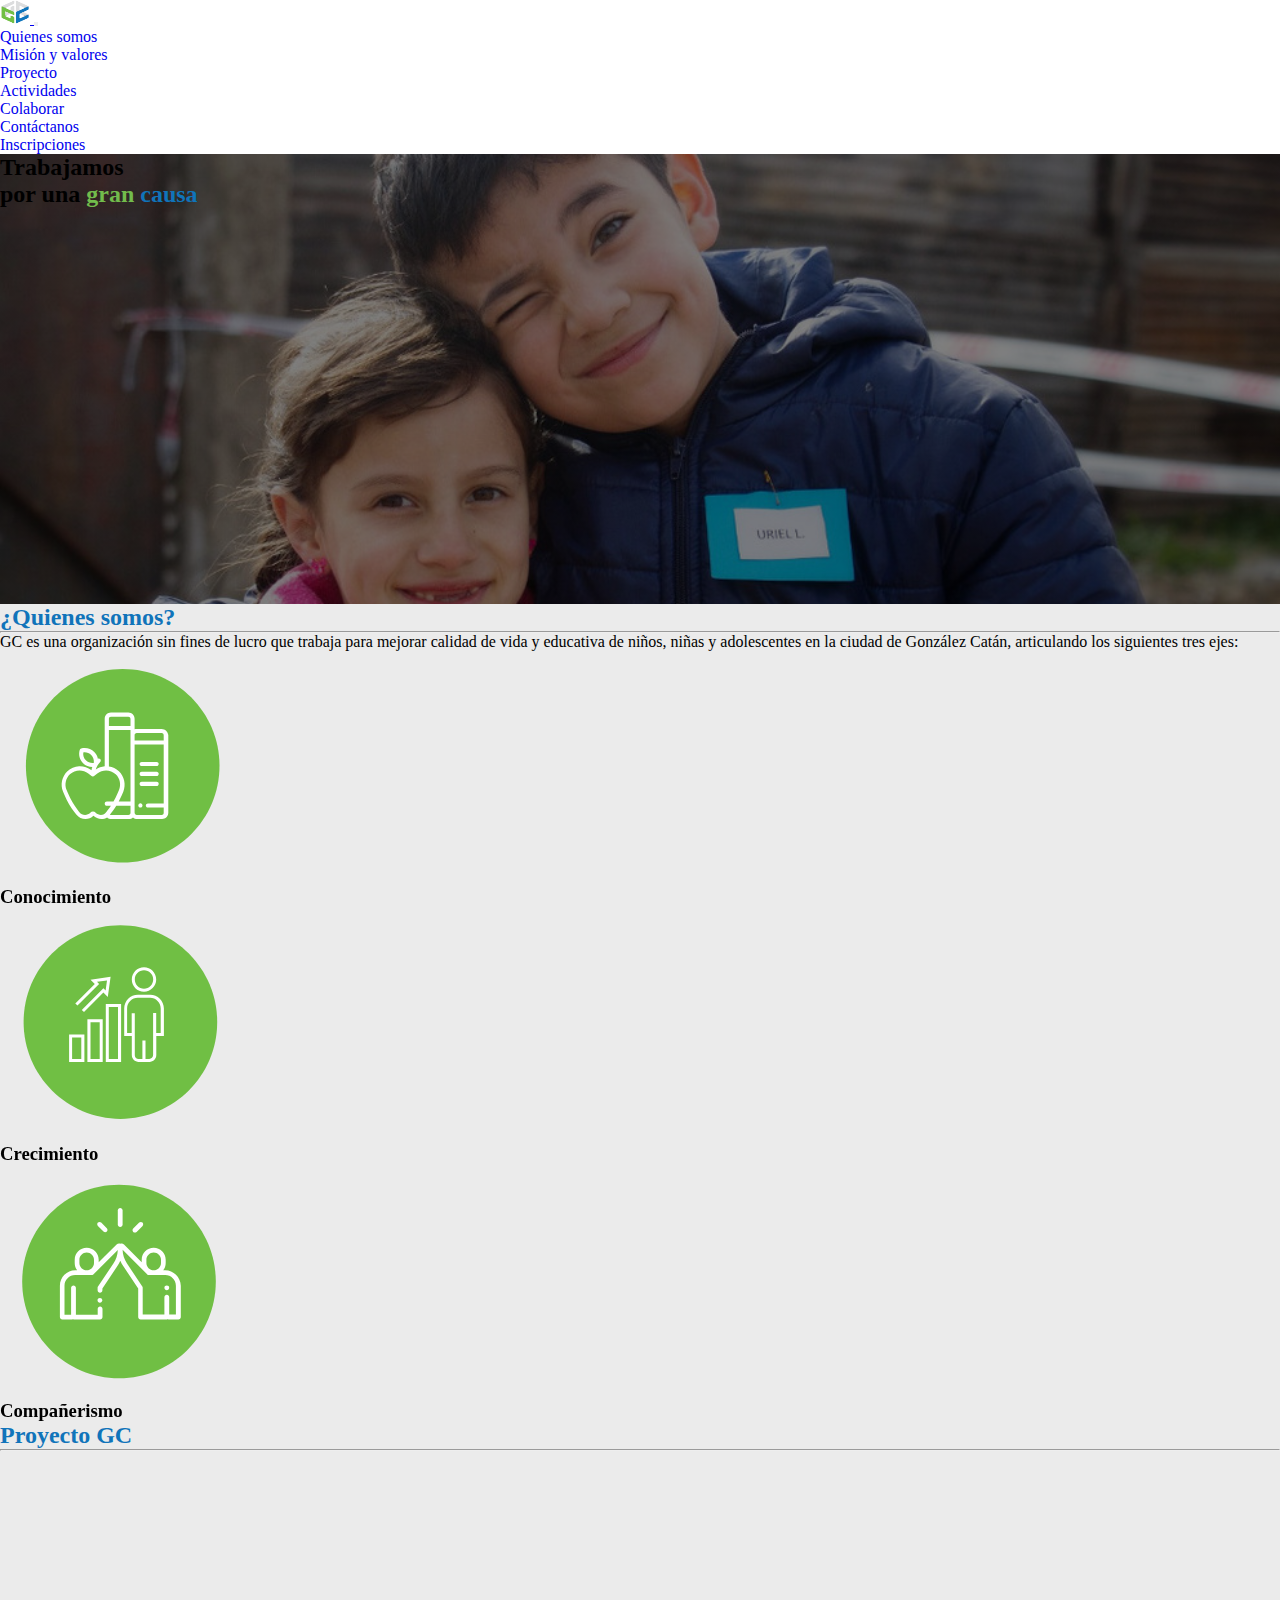
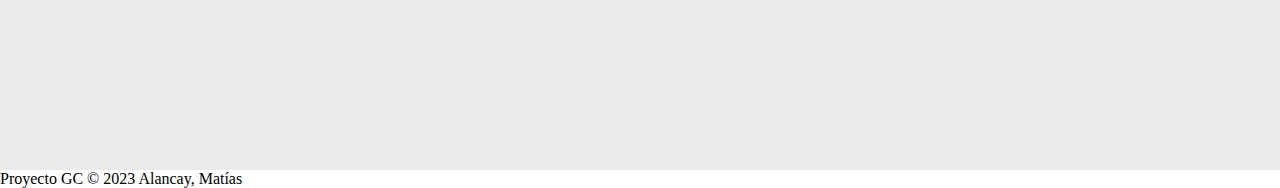
==== index.html @ a7635a54 "Feature- Agregado index.html, estilos e imagenes" ====
<!DOCTYPE html>
<html lang="es">
<head>
    <meta charset="UTF-8">
    <meta name="viewport" content="width=device-width, initial-scale=1.0">
    <title>Bienvenido a Proyecto GC</title>    
    <link rel="icon" type="image/png" sizes="16x16"  href="./assets/images/favicon.png">

    <link href="https://cdn.jsdelivr.net/npm/bootstrap@5.3.1/dist/css/bootstrap.min.css" rel="stylesheet" integrity="sha384-4bw+/aepP/YC94hEpVNVgiZdgIC5+VKNBQNGCHeKRQN+PtmoHDEXuppvnDJzQIu9" crossorigin="anonymous">    
    <link rel="stylesheet" href="https://cdn.jsdelivr.net/npm/bootstrap-icons@1.10.5/font/bootstrap-icons.css">

    <link rel="stylesheet" href="./css/styles.css">
    <!--AOS animaciones on scroll -->
    <link rel="stylesheet" href="https://unpkg.com/aos@next/dist/aos.css" />
</head>
<body>
    <!-- header-->
    <header>
        <nav class="navbar bg-dark navbar-expand-lg" data-bs-theme="dark">
            <div class="container-fluid">
                <a class="navbar-brand" href="#">
                    <img src="./assets/images/logoGC.png" alt="Logo" width="30" height="24" class="d-inline-block align-text-top">                    
                </a>
                <button class="navbar-toggler" type="button" data-bs-toggle="collapse" data-bs-target="#navbarSupportedContent" aria-controls="navbarSupportedContent" aria-expanded="false" aria-label="Toggle navigation">
                    <span class="navbar-toggler-icon"></span>
                </button>
                <div class="collapse navbar-collapse" id="navbarSupportedContent">
                    <ul class="navbar-nav me-auto mb-2 mb-lg-0">
                        <li class="nav-item">
                            <a class="nav-link active text-uppercase" aria-current="page" href="./index.html">Quienes somos</a>
                        </li>
                        <li class="nav-item">
                            <a class="nav-link text-uppercase" aria-current="page" href="./mision.html">Misión y valores</a>
                        </li>
                        <li class="nav-item">
                            <a class="nav-link text-uppercase" href="./proyecto.html">Proyecto</a>
                        </li>
                        <li class="nav-item">
                            <a class="nav-link text-uppercase" href="./actividades.html">Actividades</a>
                        </li>
                        <li class="nav-item">
                            <a class="nav-link text-uppercase" href="./colaborar.html">Colaborar</a>
                        </li>
                        <li class="nav-item">
                            <a class="nav-link text-uppercase" href="./contactenos.html">Contáctanos</a>
                        </li>
                        <li class="nav-item">
                            <a class="nav-link text-uppercase" href="./inscripciones.html">Inscripciones</a>
                        </li>                        
                    </ul>                    
                </div>
            </div>
        </nav>                
    </header>

    <!-- main -->
    <main class="my-bg-grey pb-3">
        <!-- imagen principal -->
        <section class="bg-image-home h-450 pb-3">
            <div class="row h-450 gx-0">
                <div class="col-12 d-flex flex-column justify-content-center align-items-center text-light">
                    <h2 class="display-1 fw-bold">Trabajamos</h2>
                    <h2 class="display-1 fw-bold">por una <span class="my-text-primary">gran</span><span class="my-text-secondary"> causa</span></h2>
                </div>
            </div>
        </section>

        <!-- quienes somos y ejes -->
        <section class="container my-4">
            <div class="row d-flex flex-column justify-content-center align-content-center">
                <div class="col-11 col-md-10 bg-light rounded py-3 px-4">
                    <h2 class="title-effect my-text-secondary">¿Quienes somos?</h2>
                    <hr>
                    <p class="fs-5">
                        GC es una organización sin fines de lucro que trabaja para
                        mejorar calidad de vida y educativa de niños, niñas y adolescentes en la ciudad de González Catán, 
                        articulando los siguientes tres ejes:
                    </p>
                    <div class="row" data-aos="fade-down">
                        <div class="col-12 col-sm-4 text-center">
                            <object class="img-fluid" data="./assets/images/conocimiento-wireframe-06.svg"> </object>
                            <h3>Conocimiento</h3>
                        </div>
                        <div class="col-12 col-sm-4 text-center">
                            <object class="img-fluid" data="./assets/images/crecimiento-wireframe-07.svg"> </object>
                            <h3>Crecimiento</h3>
                        </div>
                        <div class="col-12 col-sm-4 text-center">
                            <object class="img-fluid" data="./assets/images/companerismo-wireframe-08.svg"> </object>
                            <h3>Compañerismo</h3>
                        </div>
                        
                    </div>
                </div>
            </div>
        </section>

        <!-- section video -->
        <section class="container my-4">
            <div class="row d-flex flex-column justify-content-center align-content-center">
                <div class="col-11 col-md-10 bg-light rounded py-3 px-4">
                    <h2 class="title-effect my-text-secondary">Proyecto GC</h2>
                    <hr>
                    <div class="d-flex justify-content-center">
                        <iframe width="560" height="315" src="https://www.youtube.com/embed/4a1-2oGlvHI" title="YouTube video player" frameborder="0" allow="accelerometer; autoplay; clipboard-write; encrypted-media; gyroscope; picture-in-picture; web-share" allowfullscreen></iframe>
                    </div>                    
                </div>
            </div>
        </section>

    </main>

<!-- footer -->
    <footer class="bg-dark text-white py-3">            
        <div class="text-center">
            <span><span class="fw-bold">Proyecto GC &copy;</span> 2023 Alancay, Matías</span>
        </div>        
    </footer>

    <script src="https://cdn.jsdelivr.net/npm/bootstrap@5.3.1/dist/js/bootstrap.bundle.min.js" integrity="sha384-HwwvtgBNo3bZJJLYd8oVXjrBZt8cqVSpeBNS5n7C8IVInixGAoxmnlMuBnhbgrkm" crossorigin="anonymous"></script>    

    <script src="https://unpkg.com/aos@next/dist/aos.js"></script>
    <script>AOS.init();</script>
</body>
</html>
---- css/styles.css ----
:root{
    --clr-primary:#72bc4c;
    --clr-secondary:#1074ba;
    --clr-terciary:#b8f243;
    --clr-quaternary:#1590e7;
    --clr-background:#ebebeb;    
    
    --h-450:450px;
}

*{
    margin: 0;
    padding: 0;
    box-sizing: border-box;
}

.my-bg-grey{
    background-color: var(--clr-background);
}

.my-bg-primary{
    background-color: var(--clr-primary);
}

.my-bg-terciary{
    background-color: var(--clr-terciary);
}

.my-text-primary{
    color: var(--clr-primary);
}

.my-text-secondary{
    color: var(--clr-secondary);
}

.my-text-quaternary{
    color: var(--clr-quaternary);
}

hr {
    height: 2px;    
}

.h-450{
    height: var(--h-450);
}

.bg-image-home{
    background-image: linear-gradient(
        to right,
        rgba(0, 0, 0, 0.5),
        rgba(0, 0, 0, 0.5)
    ),  
    url('../assets/images/home-sm.jpg');        
    background-repeat: no-repeat;
    background-size: cover;
    background-position: center;    
}

@media screen and (min-width:768px) {
    .bg-image-home{
        background-image: linear-gradient(
            to right,
            rgba(0, 0, 0, 0.5),
            rgba(0, 0, 0, 0.5)
        ),  
        url('../assets/images/home-md.jpg');    
    }
}

@media screen and (min-width:992px) {
    .bg-image-home{
        background-image: linear-gradient(
            to right,
            rgba(0, 0, 0, 0.5),
            rgba(0, 0, 0, 0.5)
        ),  
        url('../assets/images/home-lg.jpg');    
    }
}

.bg-image-mision{
    background-image: linear-gradient(
        to right,
        rgba(0, 0, 0, 0.5),
        rgba(0, 0, 0, 0.5)
    ),  
    url('../assets/images/mision-lg.webp');        
    background-repeat: no-repeat;
    background-size: cover;
    background-position: center;    
}

.bg-image-actividades{
    background-image: linear-gradient(
        to right,
        rgba(0, 0, 0, 0.5),
        rgba(0, 0, 0, 0.5)
    ),  
    url('../assets/images/actividades-sm.jpg');        
    background-repeat: no-repeat;
    background-size: cover;
    background-position: center;    
}



/*-----animacion para el titulo------*/
.title-effect {
    animation-duration: 1.5s;
    animation-name: slidein;
}

@keyframes slidein {
    from {
        margin-left: 100%;
        width: 300%
    }

    to {
        margin-left: 0%;
        width: 100%;
    }
}


/*-----estilos para el nav------*/
li > a.nav-link:hover {
    border-left-style: solid;
    border-left-color: var(--clr-quaternary);
    color: var(--clr-quaternary)!important;
}

@media (min-width:992px) {
    li > a.nav-link{
        text-decoration: none;
        background-image: linear-gradient(var(--clr-terciary), var(--clr-terciary));
        background-position: 0% 100%;
        background-repeat: no-repeat;
        background-size: 0% 2px;
        transition: background-size .3s;
    }

    li > a.nav-link:hover{
        background-size: 100% 2px;
    }
}
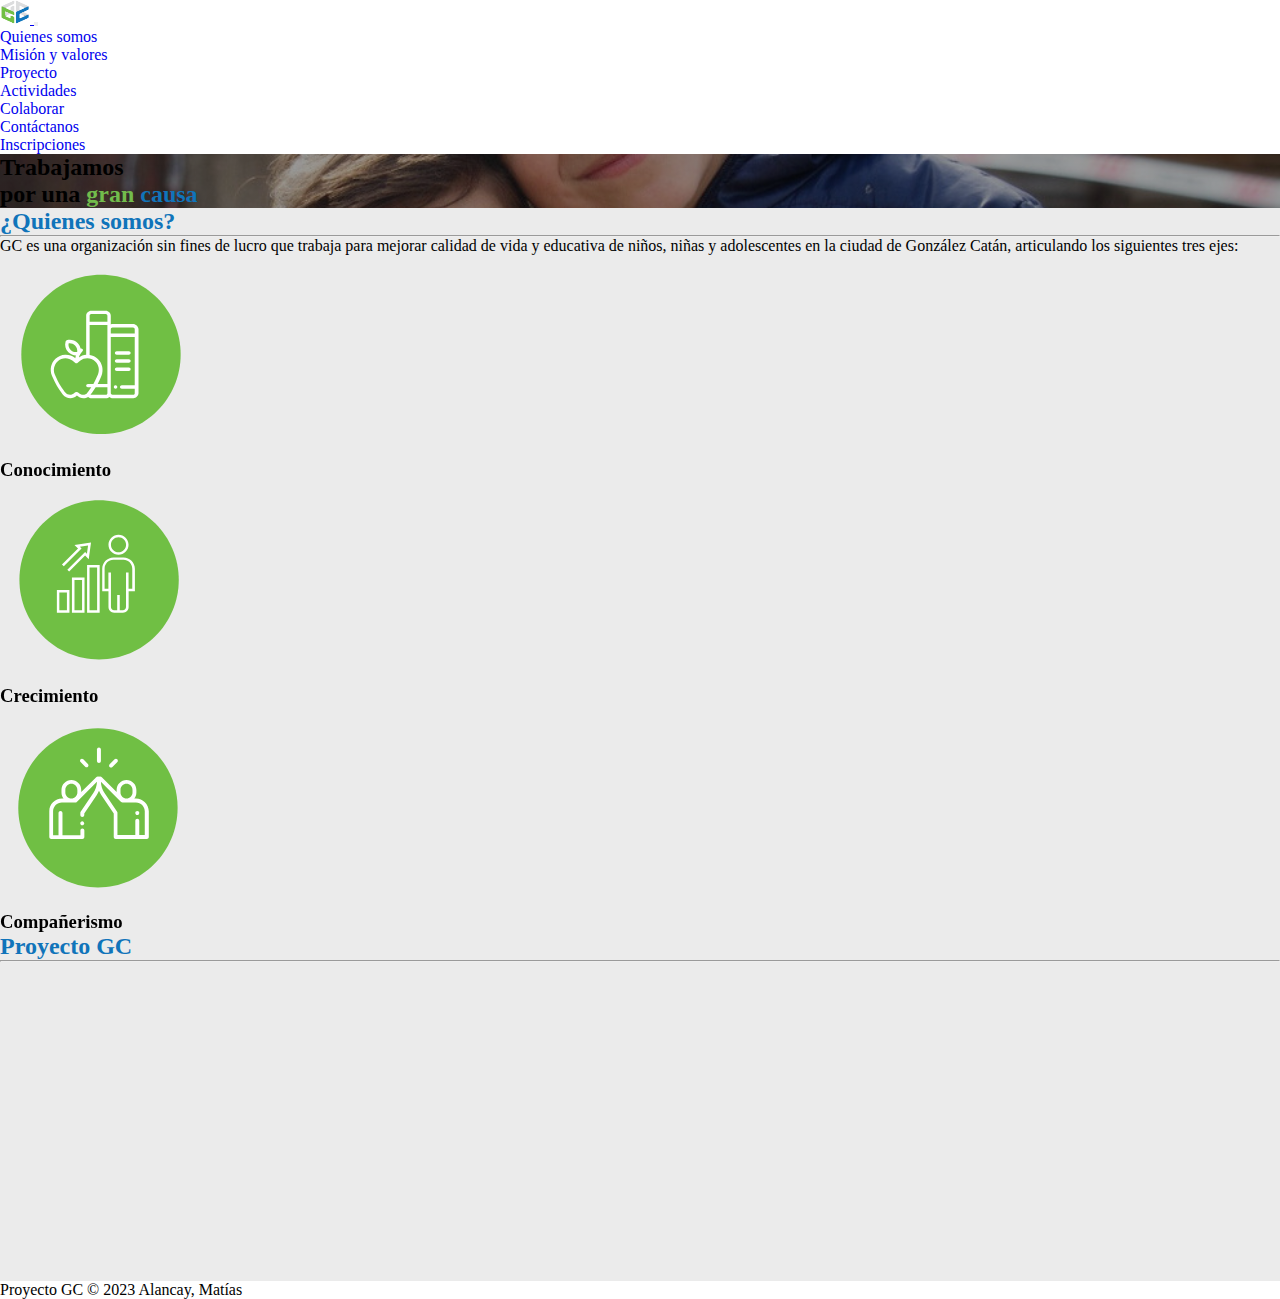
==== commit 83c305a9: "Fix - Se reemplazo clase h-450 por my-height que es responsive. Se quito clase fs-5 de los parrafos" ====
--- a/index.html
+++ b/index.html
@@ -56,8 +56,8 @@
     <!-- main -->
     <main class="my-bg-grey pb-3">
         <!-- imagen principal -->
-        <section class="bg-image-home h-450 pb-3">
-            <div class="row h-450 gx-0">
+        <section class="bg-image-home my-height pb-3">
+            <div class="row my-height gx-0">
                 <div class="col-12 d-flex flex-column justify-content-center align-items-center text-light">
                     <h2 class="display-1 fw-bold">Trabajamos</h2>
                     <h2 class="display-1 fw-bold">por una <span class="my-text-primary">gran</span><span class="my-text-secondary"> causa</span></h2>
@@ -71,22 +71,22 @@
                 <div class="col-11 col-md-10 bg-light rounded py-3 px-4">
                     <h2 class="title-effect my-text-secondary">¿Quienes somos?</h2>
                     <hr>
-                    <p class="fs-5">
+                    <p>
                         GC es una organización sin fines de lucro que trabaja para
                         mejorar calidad de vida y educativa de niños, niñas y adolescentes en la ciudad de González Catán, 
                         articulando los siguientes tres ejes:
                     </p>
-                    <div class="row" data-aos="fade-down">
+                    <div class="row" data-aos="fade-down" data-aos-duration="900">
                         <div class="col-12 col-sm-4 text-center">
-                            <object class="img-fluid" data="./assets/images/conocimiento-wireframe-06.svg"> </object>
+                            <object class="img-fluid" data="./assets/images/conocimiento-wireframe-06.svg" height="200" width="200"> </object>
                             <h3>Conocimiento</h3>
                         </div>
                         <div class="col-12 col-sm-4 text-center">
-                            <object class="img-fluid" data="./assets/images/crecimiento-wireframe-07.svg"> </object>
+                            <object class="img-fluid" data="./assets/images/crecimiento-wireframe-07.svg" height="200" width="200"> </object>
                             <h3>Crecimiento</h3>
                         </div>
                         <div class="col-12 col-sm-4 text-center">
-                            <object class="img-fluid" data="./assets/images/companerismo-wireframe-08.svg"> </object>
+                            <object class="img-fluid" data="./assets/images/companerismo-wireframe-08.svg" height="200" width="200"> </object>
                             <h3>Compañerismo</h3>
                         </div>
                         
--- a/css/styles.css
+++ b/css/styles.css
@@ -1,8 +1,10 @@
 :root{
     --clr-primary:#72bc4c;
     --clr-secondary:#1074ba;
-    --clr-terciary:#b8f243;
+    --clr-terciary:#b8f243;    
+    --clr-terciary-transparent:rgba(184, 242, 67, 0.500);   
     --clr-quaternary:#1590e7;
+    --clr-quaternary-transparent:rgba(21, 144, 231, 0.500);
     --clr-background:#ebebeb;    
     
     --h-450:450px;
@@ -26,6 +28,14 @@
     background-color: var(--clr-terciary);
 }
 
+.my-bg-terciary-transparent{
+    background-color: var(--clr-terciary-transparent);
+}
+
+.my-bg-quaternary-transparent{
+    background-color: var(--clr-quaternary-transparent);
+}
+
 .my-text-primary{
     color: var(--clr-primary);
 }
@@ -49,10 +59,58 @@
 .bg-image-home{
     background-image: linear-gradient(
         to right,
+        rgba(0, 0, 0, 0.4),
+        rgba(0, 0, 0, 0.4)
+    ),  
+    url('../assets/images/home-sm.jpg');        
+    background-repeat: no-repeat;
+    background-size: cover;
+    background-position: center;    
+}
+
+.bg-image-mision{
+    background-image: linear-gradient(
+        to right,
         rgba(0, 0, 0, 0.5),
         rgba(0, 0, 0, 0.5)
     ),  
-    url('../assets/images/home-sm.jpg');        
+    url('../assets/images/mision-sm.webp');        
+    background-repeat: no-repeat;
+    background-size: cover;
+    background-position: center;    
+}
+
+.bg-image-proyecto{
+    background-image: linear-gradient(
+        to right,
+        rgba(0, 0, 0, 0.4),
+        rgba(0, 0, 0, 0.4)
+    ),  
+    url('../assets/images/proyecto-sm.webp');        
+    background-repeat: no-repeat;
+    background-size: cover;
+    background-position: center;    
+}
+
+.bg-image-actividades{
+    background-image: linear-gradient(
+        to right,
+        rgba(0, 0, 0, 0.4),
+        rgba(0, 0, 0, 0.4)
+    ),  
+    url('../assets/images/actvidades-sm.webp');        
+    background-repeat: no-repeat;
+    background-size: cover;
+    background-position: center;    
+}
+
+.bg-image-colabora{
+    background-image: linear-gradient(
+        to right,
+        rgba(0, 0, 0, 0.4),
+        rgba(0, 0, 0, 0.4)
+    ),  
+    url('../assets/images/colaborar-sm.webp');        
     background-repeat: no-repeat;
     background-size: cover;
     background-position: center;    
@@ -62,10 +120,46 @@
     .bg-image-home{
         background-image: linear-gradient(
             to right,
+            rgba(0, 0, 0, 0.4),
+            rgba(0, 0, 0, 0.4)
+        ),  
+        url('../assets/images/home-md.jpg');    
+    }
+
+    .bg-image-mision{
+        background-image: linear-gradient(
+            to right,
             rgba(0, 0, 0, 0.5),
             rgba(0, 0, 0, 0.5)
         ),  
-        url('../assets/images/home-md.jpg');    
+        url('../assets/images/mision-md.webp');    
+    }
+
+    .bg-image-proyecto{
+        background-image: linear-gradient(
+            to right,
+            rgba(0, 0, 0, 0.4),
+            rgba(0, 0, 0, 0.4)
+        ),  
+        url('../assets/images/proyecto-md.webp');              
+    }
+
+    .bg-image-actividades{
+        background-image: linear-gradient(
+            to right,
+            rgba(0, 0, 0, 0.4),
+            rgba(0, 0, 0, 0.4)
+        ),  
+        url('../assets/images/actvidades-md.webp');             
+    }
+
+    .bg-image-colabora{
+        background-image: linear-gradient(
+            to right,
+            rgba(0, 0, 0, 0.4),
+            rgba(0, 0, 0, 0.4)
+        ),  
+        url('../assets/images/colaborar-md.webp');                
     }
 }
 
@@ -73,38 +167,52 @@
     .bg-image-home{
         background-image: linear-gradient(
             to right,
+            rgba(0, 0, 0, 0.4),
+            rgba(0, 0, 0, 0.4)
+        ),  
+        url('../assets/images/home-lg.jpg');    
+    }
+
+    .bg-image-mision{
+        background-image: linear-gradient(
+            to right,
             rgba(0, 0, 0, 0.5),
             rgba(0, 0, 0, 0.5)
         ),  
-        url('../assets/images/home-lg.jpg');    
-    }
-}
-
-.bg-image-mision{
-    background-image: linear-gradient(
-        to right,
-        rgba(0, 0, 0, 0.5),
-        rgba(0, 0, 0, 0.5)
-    ),  
-    url('../assets/images/mision-lg.webp');        
-    background-repeat: no-repeat;
-    background-size: cover;
-    background-position: center;    
-}
-
-.bg-image-actividades{
-    background-image: linear-gradient(
-        to right,
-        rgba(0, 0, 0, 0.5),
-        rgba(0, 0, 0, 0.5)
-    ),  
-    url('../assets/images/actividades-sm.jpg');        
-    background-repeat: no-repeat;
-    background-size: cover;
-    background-position: center;    
-}
-
-
+        url('../assets/images/mision-lg.webp');    
+    }
+
+    .bg-image-proyecto{
+        background-image: linear-gradient(
+            to right,
+            rgba(0, 0, 0, 0.4),
+            rgba(0, 0, 0, 0.4)
+        ),  
+        url('../assets/images/proyecto-lg.webp');        
+        background-repeat: no-repeat;
+        background-size: cover;
+        background-position: center;    
+    }
+
+    .bg-image-actividades{
+        background-image: linear-gradient(
+            to right,
+            rgba(0, 0, 0, 0.4),
+            rgba(0, 0, 0, 0.4)
+        ),  
+        url('../assets/images/actvidades-lg.webp');             
+    }
+
+    .bg-image-colabora{
+        background-image: linear-gradient(
+            to right,
+            rgba(0, 0, 0, 0.4),
+            rgba(0, 0, 0, 0.4)
+        ),  
+        url('../assets/images/colaborar-lg.webp');             
+        background-position: top;
+    }
+}
 
 /*-----animacion para el titulo------*/
 .title-effect {
